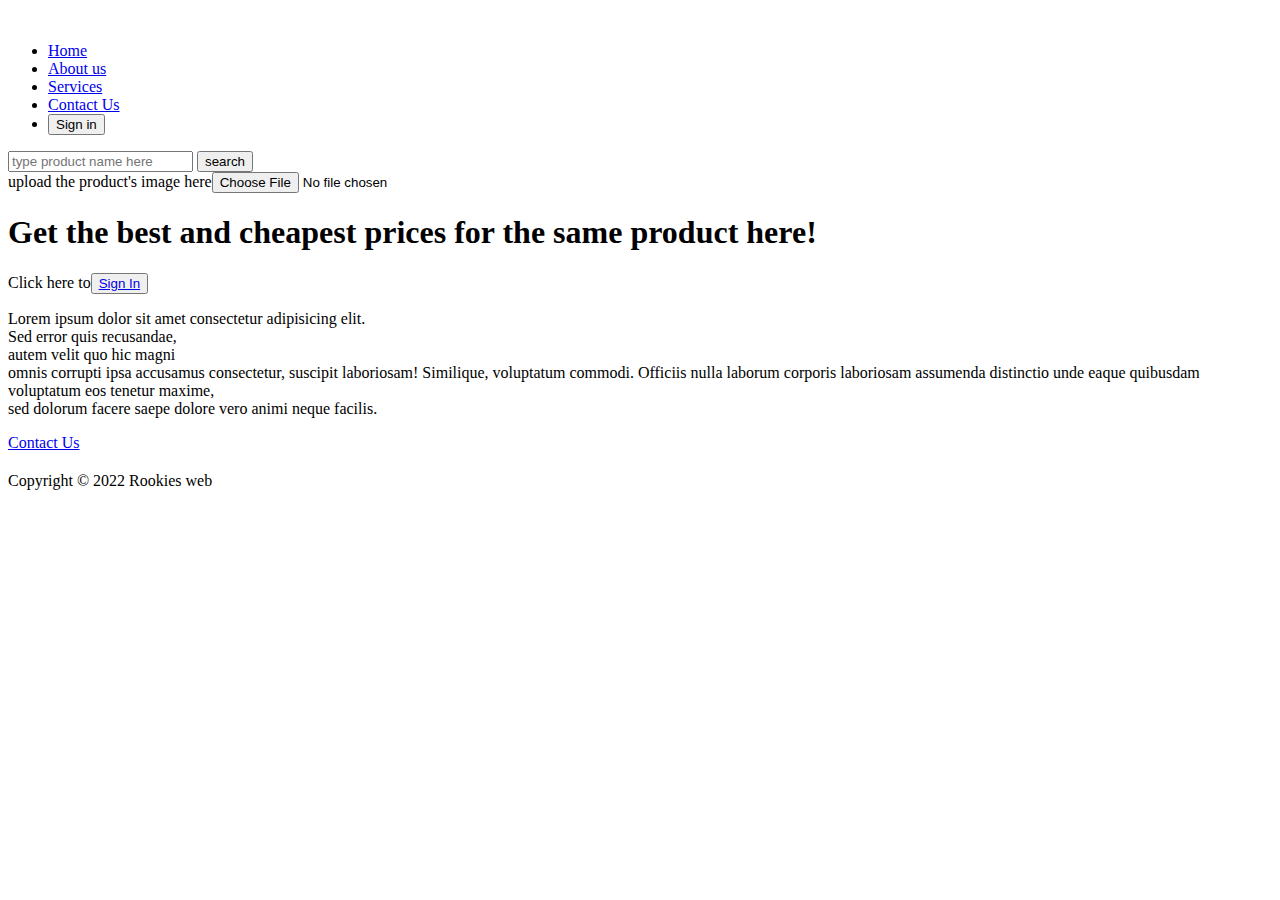
==== HTML/index.html @ 999239e4 "The HTML structure and pages of the website" ====
<!DOCTYPE html>
<html lang = "en">
    <head>
        <meta charset="utf-8">
        <meta name="description" content=" web page description comes here">
        <title>
            The website
        </title>
        <link rel="stylesheet" href="../css/style.css">
    </head>
    <body>
        <header>
            <div class="wrapper">
                <div class="logo">
                    <img src="" alt="">
                </div>
                <div class="navigation">
                    <nav>
                        <ul id="">
                            <li><a href='#'>Home</a></li>
                            <li><a href='#'>About us</a></li>
                            <li><a href='#'>Services</a></li>
                            <li><a href='#'>Contact Us</a></li>
                            <li><button class="sign-in-button">Sign in</button> </li>
                        </ul>
                    </nav>
                </div>

                <div class="searchbar">
                    <input class="search" type="search" name="" placeholder="type product name here">
                    <a href="#"><button class="btn">search<img src="images/search.jpg" alt=""> </button> </a>
                </div>
                <div class="imgsearch">
                   upload the product's image here<input class="search" type="file" name="upload">
                </div>
            </div>

            <div class=" welcome-text">
                <h1>Get the best and cheapest prices for the same product here!</h1>
                <p>Click here to<button class="cn"><a href="#">Sign In</a> </button></p>
                <p class="par">Lorem ipsum dolor sit amet consectetur adipisicing elit.<br> Sed error quis recusandae,<br> autem velit quo hic magni<br> omnis corrupti ipsa accusamus consectetur, suscipit laboriosam! Similique, voluptatum commodi. Officiis nulla laborum corporis laboriosam assumenda distinctio unde eaque quibusdam voluptatum eos tenetur maxime,<br> sed dolorum facere saepe dolore vero animi neque facilis.</p>
                <a href="#">Contact Us</a>
               
            </div>
            <div class="content">
                <h2></h2>
            </div>
        </header>
        
        <footer id ="footer">
            Copyright &copy; 2022 Rookies web
        </footer>
    </body>
</html>
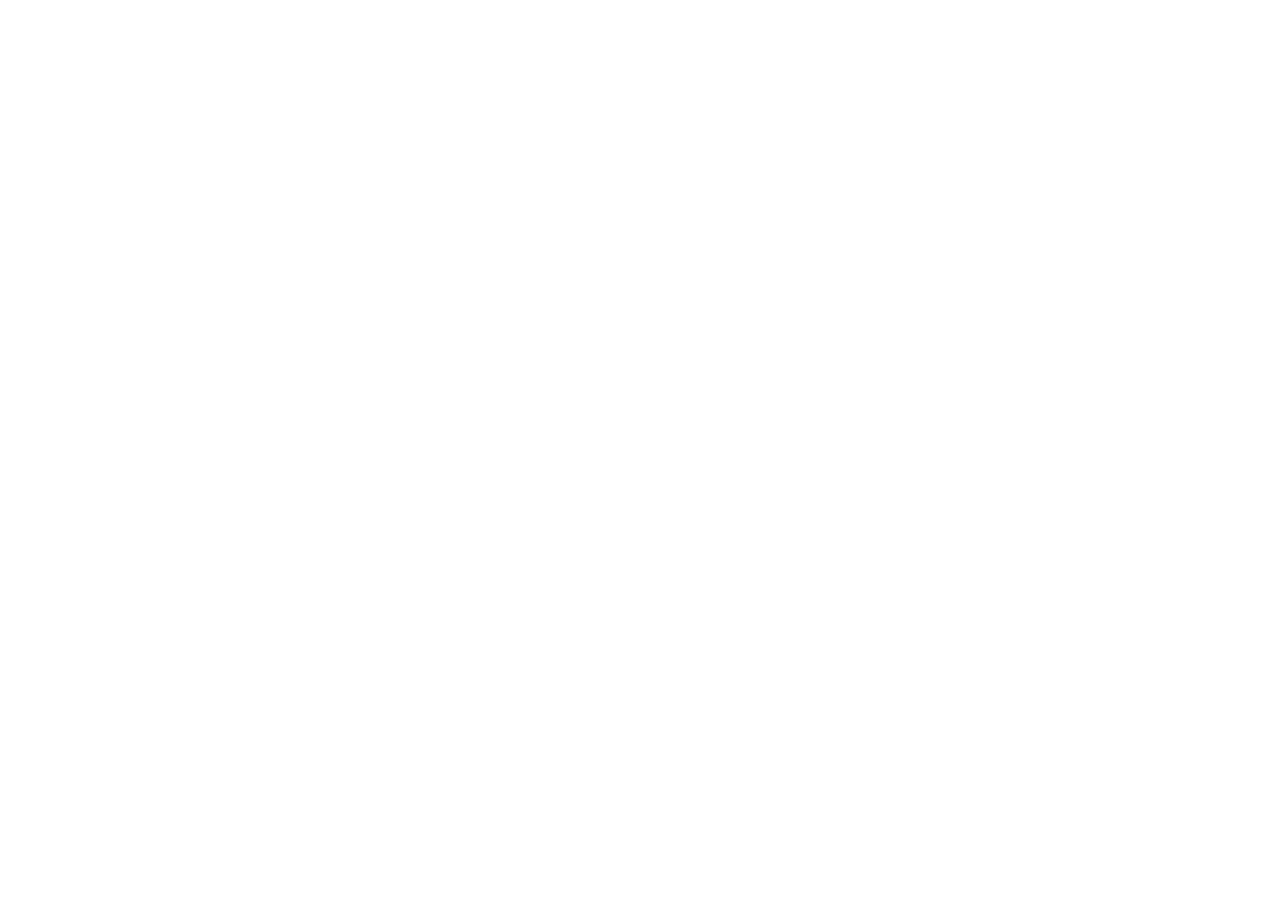
==== commit 959056e7: "Removed unwanted pages" ====
--- a/HTML/index.html
+++ b/HTML/index.html
@@ -9,46 +9,9 @@
         <link rel="stylesheet" href="../css/style.css">
     </head>
     <body>
-        <header>
-            <div class="wrapper">
-                <div class="logo">
-                    <img src="" alt="">
-                </div>
-                <div class="navigation">
-                    <nav>
-                        <ul id="">
-                            <li><a href='#'>Home</a></li>
-                            <li><a href='#'>About us</a></li>
-                            <li><a href='#'>Services</a></li>
-                            <li><a href='#'>Contact Us</a></li>
-                            <li><button class="sign-in-button">Sign in</button> </li>
-                        </ul>
-                    </nav>
-                </div>
+        
 
-                <div class="searchbar">
-                    <input class="search" type="search" name="" placeholder="type product name here">
-                    <a href="#"><button class="btn">search<img src="images/search.jpg" alt=""> </button> </a>
-                </div>
-                <div class="imgsearch">
-                   upload the product's image here<input class="search" type="file" name="upload">
-                </div>
-            </div>
 
-            <div class=" welcome-text">
-                <h1>Get the best and cheapest prices for the same product here!</h1>
-                <p>Click here to<button class="cn"><a href="#">Sign In</a> </button></p>
-                <p class="par">Lorem ipsum dolor sit amet consectetur adipisicing elit.<br> Sed error quis recusandae,<br> autem velit quo hic magni<br> omnis corrupti ipsa accusamus consectetur, suscipit laboriosam! Similique, voluptatum commodi. Officiis nulla laborum corporis laboriosam assumenda distinctio unde eaque quibusdam voluptatum eos tenetur maxime,<br> sed dolorum facere saepe dolore vero animi neque facilis.</p>
-                <a href="#">Contact Us</a>
-               
-            </div>
-            <div class="content">
-                <h2></h2>
-            </div>
-        </header>
-        
-        <footer id ="footer">
-            Copyright &copy; 2022 Rookies web
-        </footer>
+
     </body>
 </html>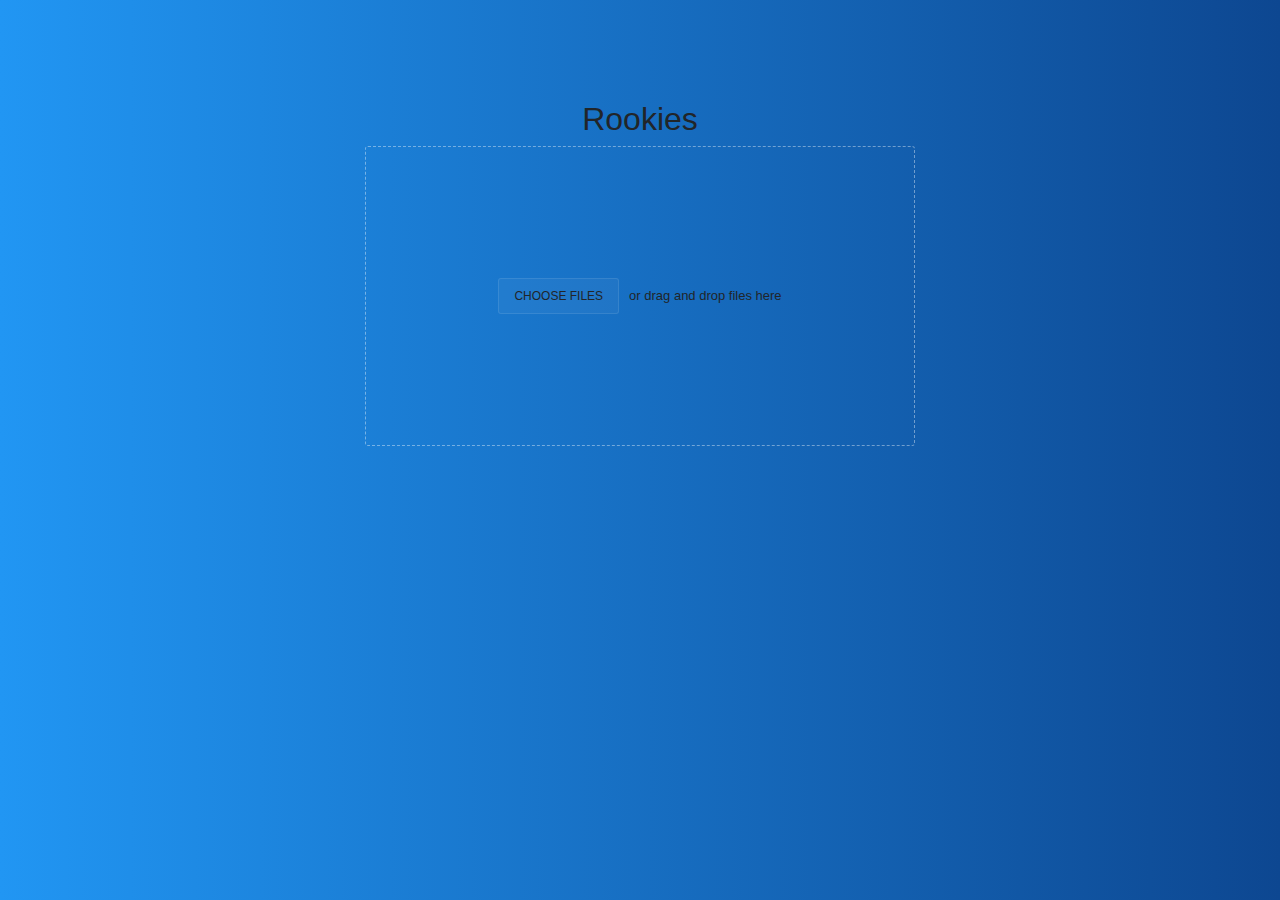
==== commit aab60ce1: "Homepage created" ====
--- a/HTML/index.html
+++ b/HTML/index.html
@@ -7,11 +7,38 @@
             The website
         </title>
         <link rel="stylesheet" href="../css/style.css">
+        <link href="https://stackpath.bootstrapcdn.com/bootstrap/4.3.1/css/bootstrap.min.css" rel="stylesheet" id="bootstrap-css">
+        <script src="https://stackpath.bootstrapcdn.com/bootstrap/4.3.1/js/bootstrap.bundle.min.js"></script>
+        <script src="	https://cdnjs.cloudflare.com/ajax/libs/jquery/3.2.1/jquery.min.js"></script>
     </head>
     <body>
-        
-
-
-
+        <div class="container d-flex justify-content-center mt-100">
+            <div class="row">
+                <div class="col-md-12">
+                    <h2 class="d-flex justify-content-center"> Rookies </h2>
+                    <div class="file-drop-area d-flex justify-content-center"> 
+                        <span class="choose-file-button">Choose files</span> <span class="file-message">or drag and drop files here</span> <input class="file-input" type="file" multiple>
+                    </div>
+                </div>
+            </div>
+        </div>
+    
+    
+    <script>
+        $(document).on('change', '.file-input', function() {
+    
+    
+        var filesCount = $(this)[0].files.length;
+    
+        var textbox = $(this).prev();
+    
+        if (filesCount === 1) {
+        var fileName = $(this).val().split('\\').pop();
+        textbox.text(fileName);
+        } else {
+        textbox.text(filesCount + ' files selected');
+        }
+    });
+    </script>
     </body>
 </html>--- a/css/style.css
+++ b/css/style.css
@@ -0,0 +1,60 @@
+body {
+    display: flex;
+    flex-direction: column;
+    align-items: center;
+    justify-content: space-between;
+    background: linear-gradient(to right, #2196f3, #0D4791);
+    color: #D7D7EF;
+    font-family: 'Lato', sans-serif
+}
+
+h2 {
+    margin: 50px 0
+}
+
+.file-drop-area {
+    position: relative;
+    display: flex;
+    align-items: center;
+    width: 550px;
+    height: 300px;
+    max-width: 100%;
+    padding: 25px;
+    border: 1px dashed rgba(255, 255, 255, 0.4);
+    border-radius: 3px;
+    transition: 0.2s
+}
+
+.choose-file-button {
+    flex-shrink: 0;
+    background-color: rgba(255, 255, 255, 0.04);
+    border: 1px solid rgba(255, 255, 255, 0.1);
+    border-radius: 3px;
+    padding: 8px 15px;
+    margin-right: 10px;
+    font-size: 12px;
+    text-transform: uppercase
+}
+
+.file-message {
+    font-size: small;
+    font-weight: 300;
+    line-height: 1.4;
+    white-space: nowrap;
+    overflow: hidden;
+    text-overflow: ellipsis
+}
+
+.file-input {
+    position: absolute;
+    left: 0;
+    top: 0;
+    height: 100%;
+    width: 100%;
+    cursor: pointer;
+    opacity: 0
+}
+
+.mt-100 {
+    margin-top: 100px
+}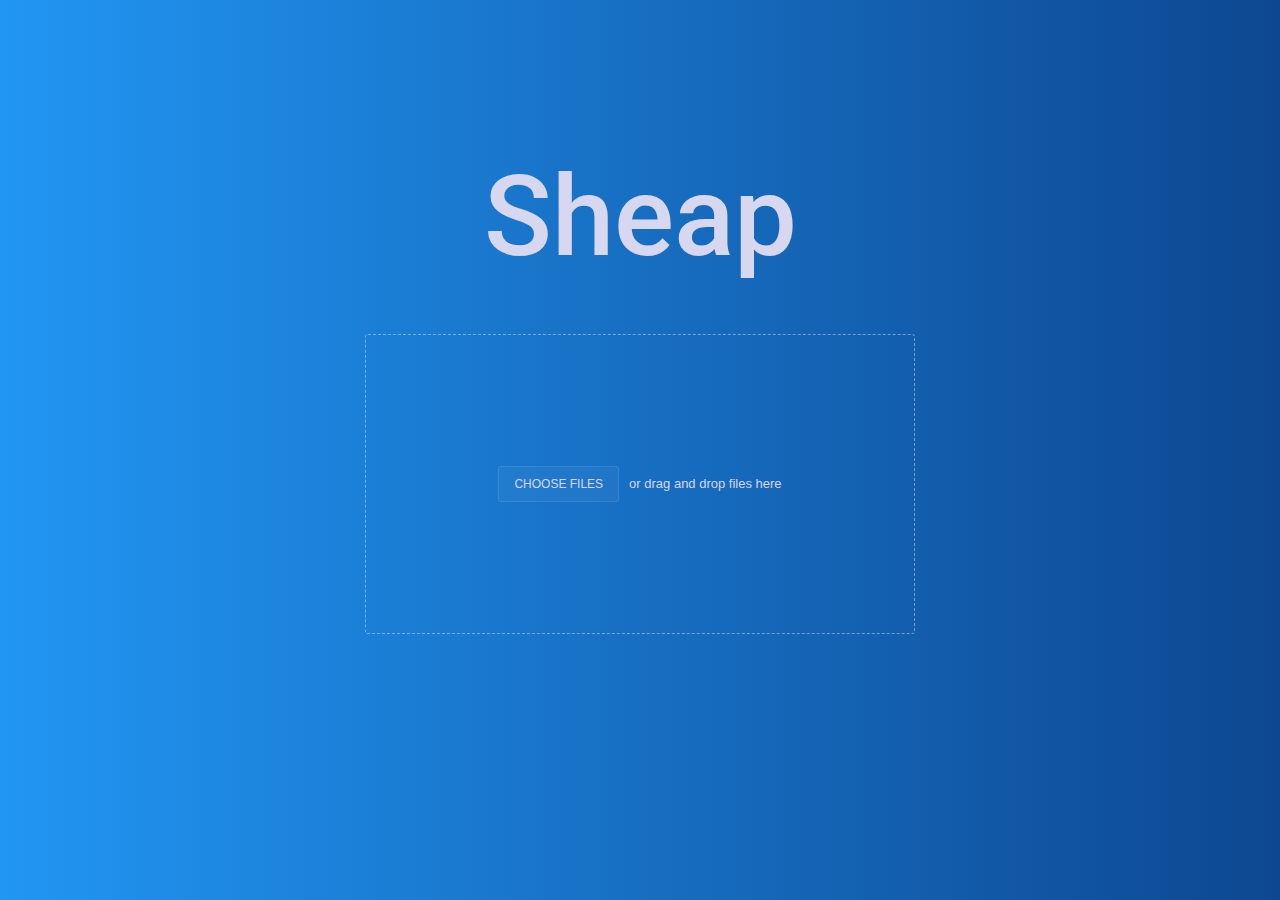
==== commit 0c65ed71: "Edited css files" ====
--- a/HTML/index.html
+++ b/HTML/index.html
@@ -4,18 +4,21 @@
         <meta charset="utf-8">
         <meta name="description" content=" web page description comes here">
         <title>
-            The website
+            Sheap
         </title>
-        <link rel="stylesheet" href="../css/style.css">
         <link href="https://stackpath.bootstrapcdn.com/bootstrap/4.3.1/css/bootstrap.min.css" rel="stylesheet" id="bootstrap-css">
         <script src="https://stackpath.bootstrapcdn.com/bootstrap/4.3.1/js/bootstrap.bundle.min.js"></script>
         <script src="	https://cdnjs.cloudflare.com/ajax/libs/jquery/3.2.1/jquery.min.js"></script>
+        <link rel="preconnect" href="https://fonts.googleapis.com">
+        <link rel="preconnect" href="https://fonts.gstatic.com" crossorigin>
+        <link href="https://fonts.googleapis.com/css2?family=Poppins&family=Roboto:wght@900&display=swap" rel="stylesheet">
+        <link rel="stylesheet" href="../css/style.css">
     </head>
     <body>
         <div class="container d-flex justify-content-center mt-100">
             <div class="row">
                 <div class="col-md-12">
-                    <h2 class="d-flex justify-content-center"> Rookies </h2>
+                    <h2 class="d-flex justify-content-center"> Sheap </h2>
                     <div class="file-drop-area d-flex justify-content-center"> 
                         <span class="choose-file-button">Choose files</span> <span class="file-message">or drag and drop files here</span> <input class="file-input" type="file" multiple>
                     </div>
--- a/css/style.css
+++ b/css/style.css
@@ -9,7 +9,9 @@
 }
 
 h2 {
-    margin: 50px 0
+    margin: 50px 0;
+    font-size: 7rem;
+    font-family: 'Roboto';
 }
 
 .file-drop-area {
@@ -57,4 +59,5 @@
 
 .mt-100 {
     margin-top: 100px
-}+}
+
